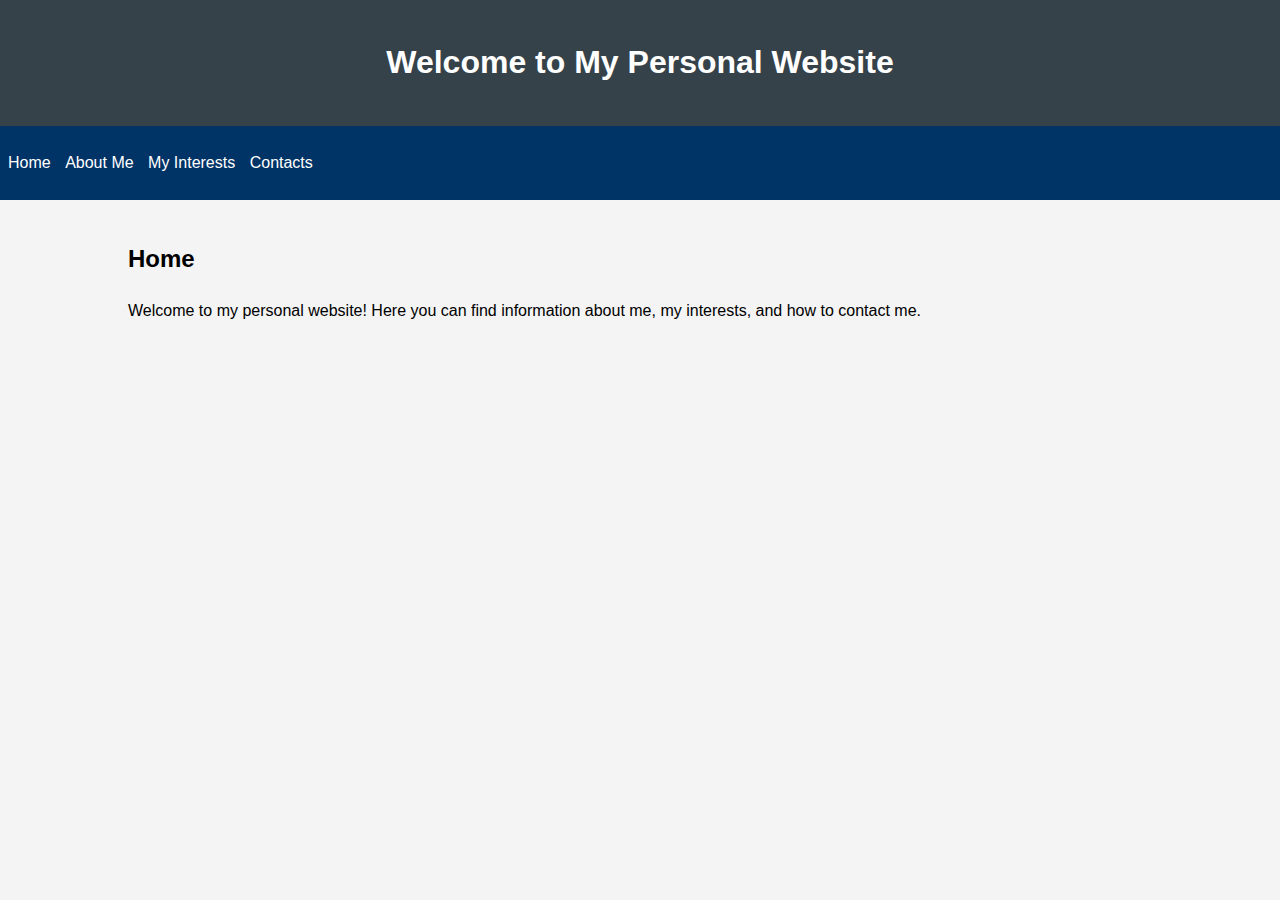
==== index.html @ 5ab27895 "Add files via upload" ====
<!DOCTYPE html>
<html lang="en">
<head>
    <meta charset="UTF-8">
    <meta name="viewport" content="width=device-width, initial-scale=1.0">
    <title>Homework 1</title>
    <style>
        body {
            font-family: Arial, sans-serif;
            line-height: 1.6;
            margin: 0;
            padding: 0;
            background-color: #f4f4f4;
        }
        header {
            background-color: #35424a;
            color: white;
            text-align: center;
            padding: 1rem;
        }
        nav {
            background-color: #003366;
            color: white;
            padding: 0.5rem;
        }
        nav ul {
            list-style-type: none;
            padding: 0;
        }
        nav ul li {
            display: inline;
            margin-right: 10px;
        }
        nav ul li a {
            color: white;
            text-decoration: none;
        }
        .container {
            width: 80%;
            margin: auto;
            overflow: hidden;
            padding: 20px;
        }
    </style>
</head>
<body>
    <header>
        <h1>Welcome to My Personal Website</h1>
    </header>
    <nav>
        <ul>
            <li><a href="index.html">Home</a></li>
            <li><a href="about.html">About Me</a></li>
            <li><a href="interests.html">My Interests</a></li>
            <li><a href="contact.html">Contacts</a></li>
        </ul>
    </nav>
    <div class="container">
        <h2>Home</h2>
        <p>Welcome to my personal website! Here you can find information about me, my interests, and how to contact me.</p>
    </div>
</body>
</html>
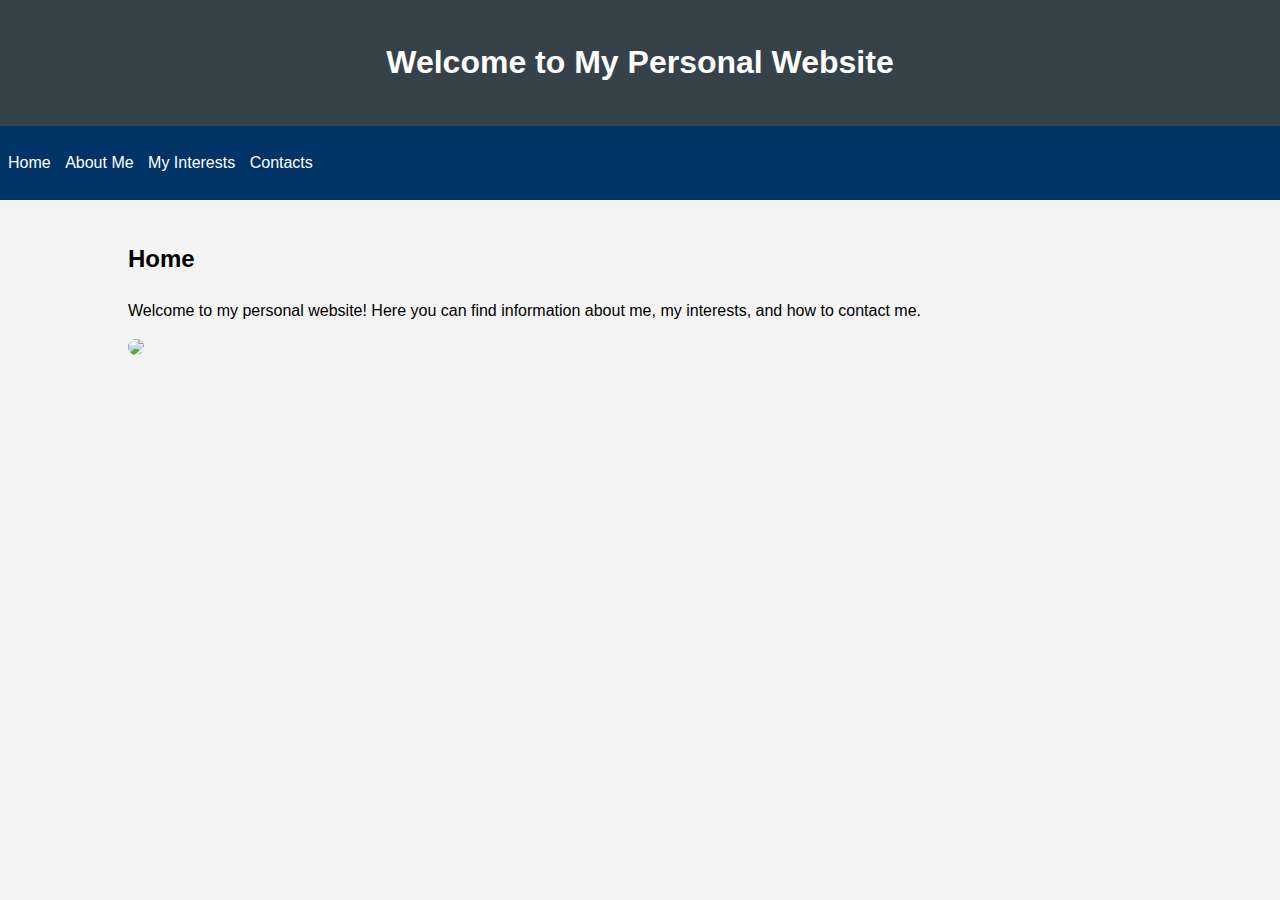
==== commit e811ac16: "Add files via upload" ====
--- a/index.html
+++ b/index.html
@@ -58,6 +58,7 @@
     <div class="container">
         <h2>Home</h2>
         <p>Welcome to my personal website! Here you can find information about me, my interests, and how to contact me.</p>
+        <img src="Screenshot 2024-09-12 at 7.30.13 PM.png" style="max-width: 100%; height: auto; border-radius: 8px; margin-bottom: 10px;">
     </div>
 </body>
 </html>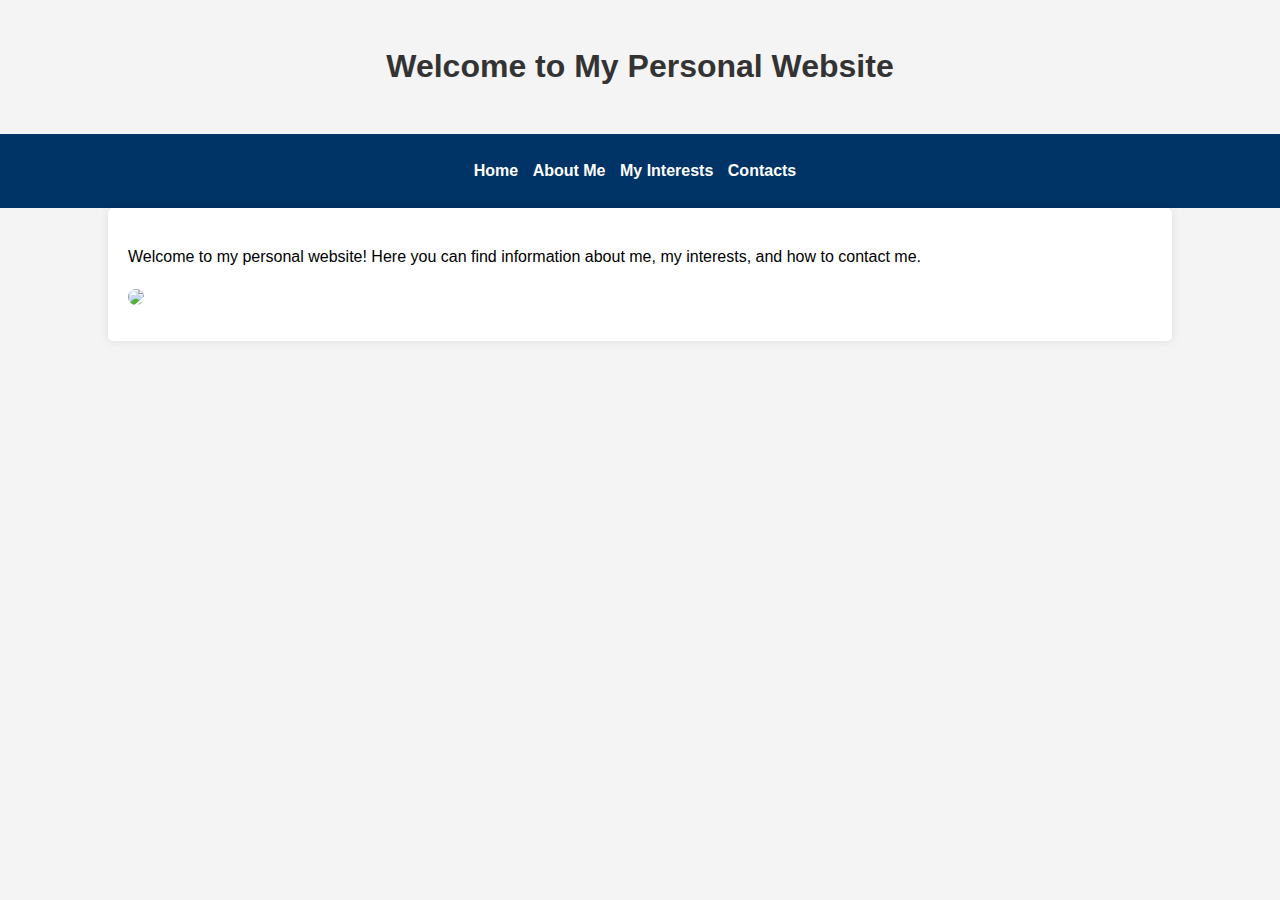
==== commit 7692c5fb: "Add files via upload" ====
--- a/index.html
+++ b/index.html
@@ -4,6 +4,7 @@
     <meta charset="UTF-8">
     <meta name="viewport" content="width=device-width, initial-scale=1.0">
     <title>Homework 1</title>
+    <link rel="stylesheet" href="styles.css">
     <style>
         body {
             font-family: Arial, sans-serif;
@@ -13,7 +14,7 @@
             background-color: #f4f4f4;
         }
         header {
-            background-color: #35424a;
+            background-color: #000204;
             color: white;
             text-align: center;
             padding: 1rem;
@@ -44,21 +45,20 @@
     </style>
 </head>
 <body>
-    <header>
+    <div>
         <h1>Welcome to My Personal Website</h1>
-    </header>
+    </div>
     <nav>
         <ul>
             <li><a href="index.html">Home</a></li>
             <li><a href="about.html">About Me</a></li>
-            <li><a href="interests.html">My Interests</a></li>
+            <li><a href="interest.html">My Interests</a></li>
             <li><a href="contact.html">Contacts</a></li>
         </ul>
     </nav>
     <div class="container">
-        <h2>Home</h2>
         <p>Welcome to my personal website! Here you can find information about me, my interests, and how to contact me.</p>
-        <img src="Screenshot 2024-09-12 at 7.30.13 PM.png" style="max-width: 100%; height: auto; border-radius: 8px; margin-bottom: 10px;">
+        <img src="coding.png" style="max-width: 100%; height: auto; border-radius: 8px; margin-bottom: 8px;">
     </div>
 </body>
 </html>--- a/styles.css
+++ b/styles.css
@@ -0,0 +1,114 @@
+/* Global Styles */
+body {
+    font-family: Arial, sans-serif;
+    line-height: 1.6;
+    margin: 0;
+    padding: 0;
+    background-color: #f4f4f4;
+}
+
+.container {
+    width: 80%;
+    margin: auto;
+    overflow: hidden;
+    padding: 20px;
+    background-color: white;
+    box-shadow: 0 0 10px rgba(0,0,0,0.1);
+    border-radius: 5px;
+}
+
+/* Navigation Styles */
+nav {
+    background-color: #333;
+    color: white;
+    padding: 10px 0;
+}
+
+nav ul {
+    padding: 0;
+    list-style-type: none;
+    text-align: center;
+}
+
+nav ul li {
+    display: inline;
+    margin-right: 20px;
+}
+
+nav ul li a {
+    color: white;
+    text-decoration: none;
+    font-weight: bold;
+}
+
+/* Header Styles */
+h1 {
+    color: #333;
+    text-align: center;
+    padding: 20px 0;
+}
+
+/* Content Styles */
+p {
+    margin-bottom: 20px;
+}
+
+/* Interest Items */
+.interest-row {
+    display: flex;
+    flex-wrap: wrap;
+    justify-content: center;
+    gap: 30px;
+    margin-bottom: 30px;
+}
+
+.interest-item {
+    text-align: center;
+    max-width: 300px;
+}
+
+.interest-images {
+    display: flex;
+    flex-wrap: wrap;
+    justify-content: center;
+    gap: 20px;
+    margin-bottom: 15px;
+}
+
+.interest-image {
+    width: 100%;
+    max-width: 200px;
+    height: auto;
+    object-fit: cover;
+    border-radius: 8px;
+}
+
+/* Contact Links */
+ul {
+    list-style-type: none;
+    padding: 0;
+}
+
+ul li {
+    margin-bottom: 10px;
+}
+
+a {
+    color: #333;
+    text-decoration: none;
+}
+
+a:hover {
+    text-decoration: underline;
+}
+
+/* Responsive Design */
+@media (max-width: 768px) {
+    .container {
+        width: 95%;
+    }
+    
+    .interest-item {
+        max-width: 100%;
+    }
+}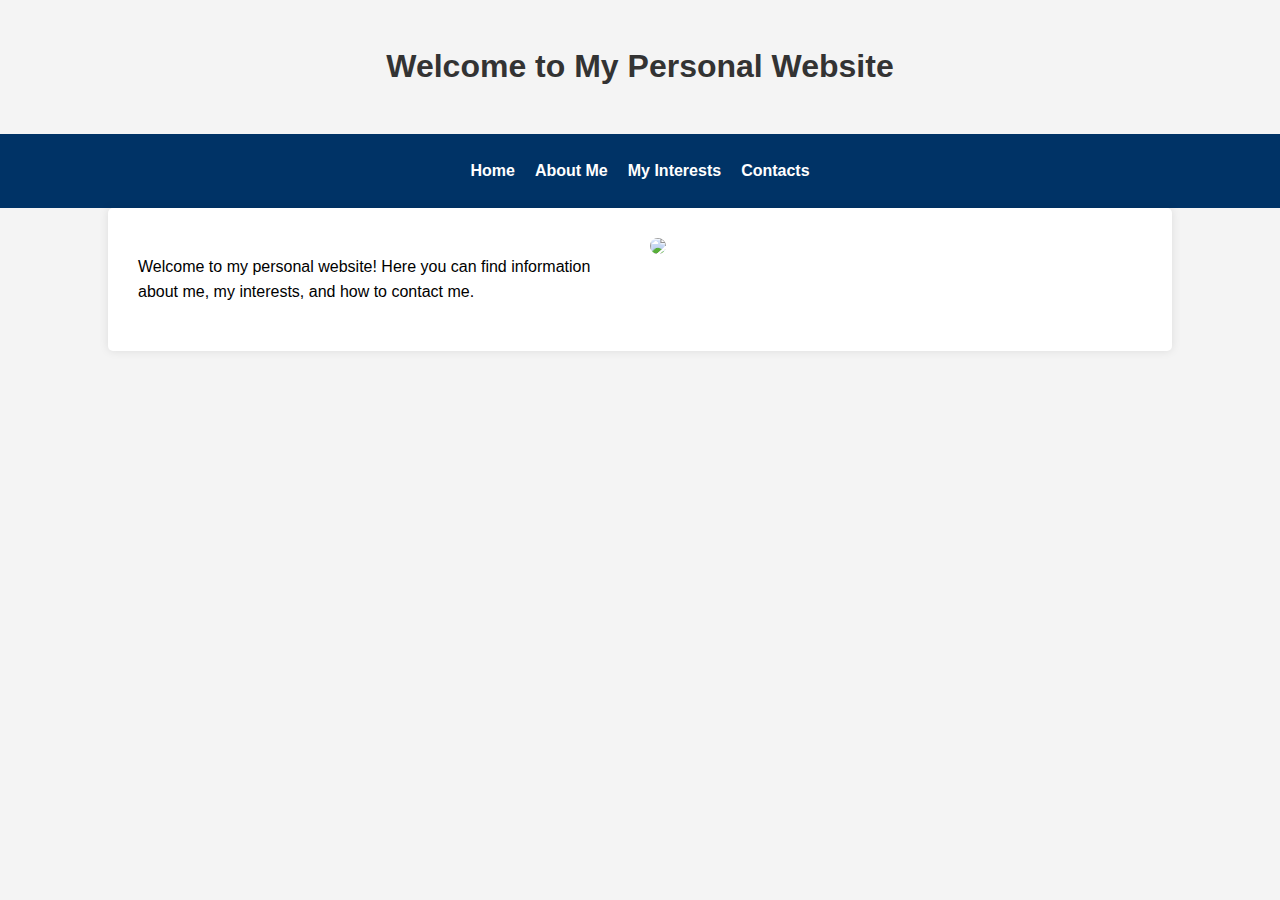
==== commit 25061190: "Add files via upload" ====
--- a/index.html
+++ b/index.html
@@ -3,7 +3,7 @@
 <head>
     <meta charset="UTF-8">
     <meta name="viewport" content="width=device-width, initial-scale=1.0">
-    <title>Homework 1</title>
+    <title>Homework 2</title>
     <link rel="stylesheet" href="styles.css">
     <style>
         body {
@@ -48,6 +48,7 @@
     <div>
         <h1>Welcome to My Personal Website</h1>
     </div>
+
     <nav>
         <ul>
             <li><a href="index.html">Home</a></li>
@@ -56,9 +57,16 @@
             <li><a href="contact.html">Contacts</a></li>
         </ul>
     </nav>
+
     <div class="container">
-        <p>Welcome to my personal website! Here you can find information about me, my interests, and how to contact me.</p>
-        <img src="coding.png" style="max-width: 100%; height: auto; border-radius: 8px; margin-bottom: 8px;">
+        <div class="flex-container">
+            <div class="flex-item">
+                <p>Welcome to my personal website! Here you can find information about me, my interests, and how to contact me.</p>
+            </div>
+            <div class="flex-item">
+                <img src="coding.png" style="max-width: 100%; height: auto; border-radius: 8px; margin-bottom: 8px;">
+            </div>
+        </div>
     </div>
 </body>
 </html>--- a/styles.css
+++ b/styles.css
@@ -9,8 +9,8 @@
 
 .container {
     width: 80%;
+    max-width: 1200px;
     margin: auto;
-    overflow: hidden;
     padding: 20px;
     background-color: white;
     box-shadow: 0 0 10px rgba(0,0,0,0.1);
@@ -27,12 +27,13 @@
 nav ul {
     padding: 0;
     list-style-type: none;
-    text-align: center;
+    display: flex;
+    justify-content: center;
+    flex-wrap: wrap;
 }
 
 nav ul li {
-    display: inline;
-    margin-right: 20px;
+    margin: 0 10px;
 }
 
 nav ul li a {
@@ -42,45 +43,36 @@
 }
 
 /* Header Styles */
-h1 {
+h1, h2 {
     color: #333;
     text-align: center;
     padding: 20px 0;
 }
 
-/* Content Styles */
-p {
-    margin-bottom: 20px;
+/* Interest Styles */
+.interest-section {
+    margin-bottom: 40px;
 }
 
-/* Interest Items */
-.interest-row {
-    display: flex;
-    flex-wrap: wrap;
-    justify-content: center;
-    gap: 30px;
-    margin-bottom: 30px;
-}
-
-.interest-item {
+.interest-heading {
     text-align: center;
-    max-width: 300px;
+    margin-bottom: 20px;
+    font-size: 24px;
 }
 
 .interest-images {
     display: flex;
+    justify-content: center;
     flex-wrap: wrap;
-    justify-content: center;
     gap: 20px;
-    margin-bottom: 15px;
+    margin-bottom: 20px;
 }
 
 .interest-image {
-    width: 100%;
-    max-width: 200px;
-    height: auto;
+    width: 300px;
+    height: 300px;
     object-fit: cover;
-    border-radius: 8px;
+    border-radius: 10px;
 }
 
 /* Contact Links */
@@ -106,9 +98,50 @@
 @media (max-width: 768px) {
     .container {
         width: 95%;
+        padding: 10px;
     }
     
-    .interest-item {
-        max-width: 100%;
+    nav ul {
+        flex-direction: column;
+        align-items: center;
+    }
+    
+    nav ul li {
+        margin: 5px 0;
+    }
+    
+    .interest-image {
+        width: 100%;
+        max-width: 300px;
+        height: auto;
+    }
+}
+
+@media (max-width: 480px) {
+    h1, h2 {
+        font-size: 1.5em;
+    }
+    
+    .interest-heading {
+        font-size: 20px;
+    }
+}
+
+/* Flexbox improvements */
+.flex-container {
+    display: flex;
+    flex-wrap: wrap;
+    justify-content: space-between;
+    align-items: flex-start;
+}
+
+.flex-item {
+    flex: 1 1 300px;
+    margin: 10px;
+}
+
+@media (max-width: 768px) {
+    .flex-item {
+        flex: 1 1 100%;
     }
 }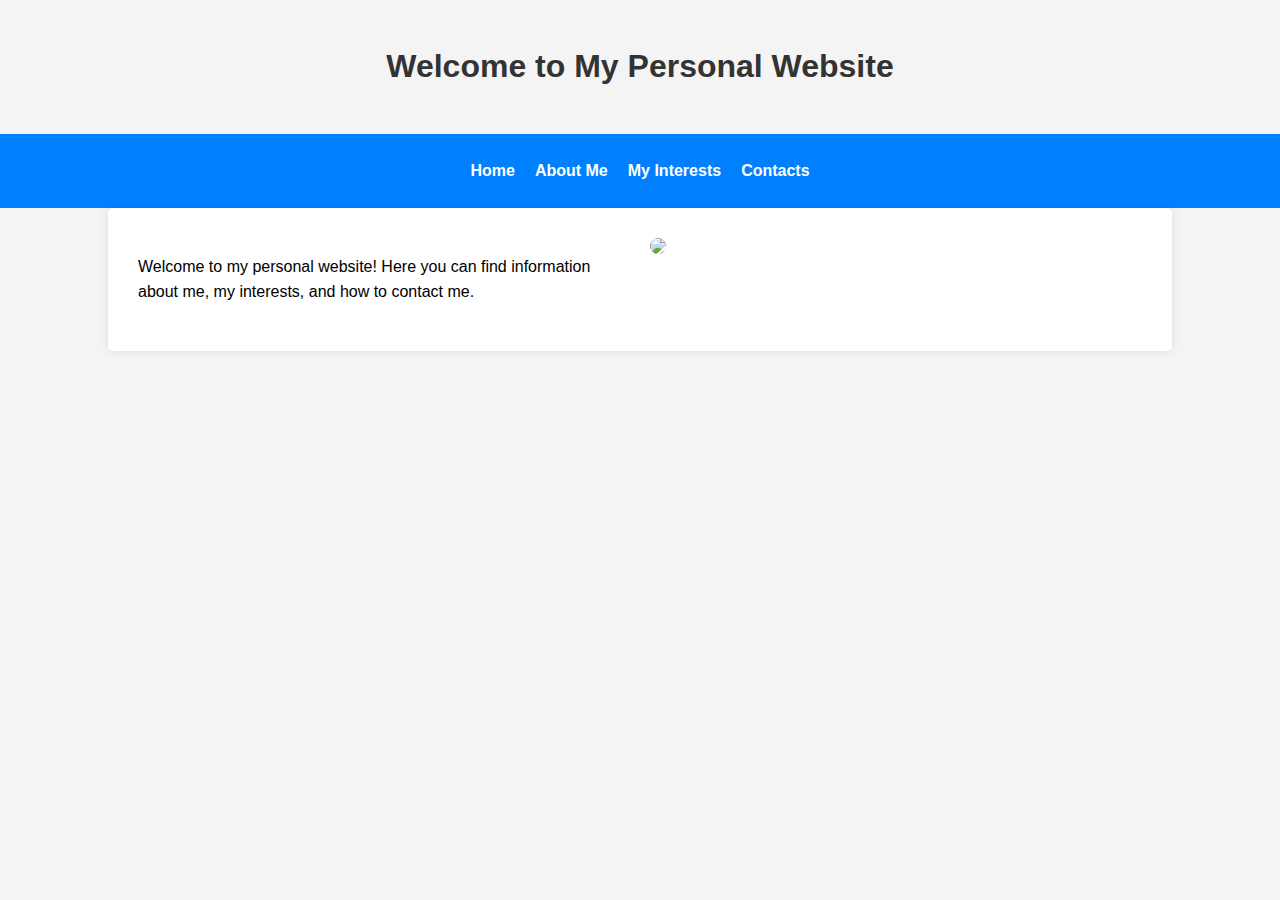
==== commit f51dfd57: "Add files via upload" ====
--- a/index.html
+++ b/index.html
@@ -20,8 +20,8 @@
             padding: 1rem;
         }
         nav {
-            background-color: #003366;
-            color: white;
+            background-color: #0080FF;
+            color: white; /* text color */
             padding: 0.5rem;
         }
         nav ul {
--- a/styles.css
+++ b/styles.css
@@ -86,12 +86,12 @@
 }
 
 a {
-    color: #333;
+    color: #0000EE;
     text-decoration: none;
 }
 
 a:hover {
-    text-decoration: underline;
+    text-decoration: overline; /* overline, blink */
 }
 
 /* Responsive Design */
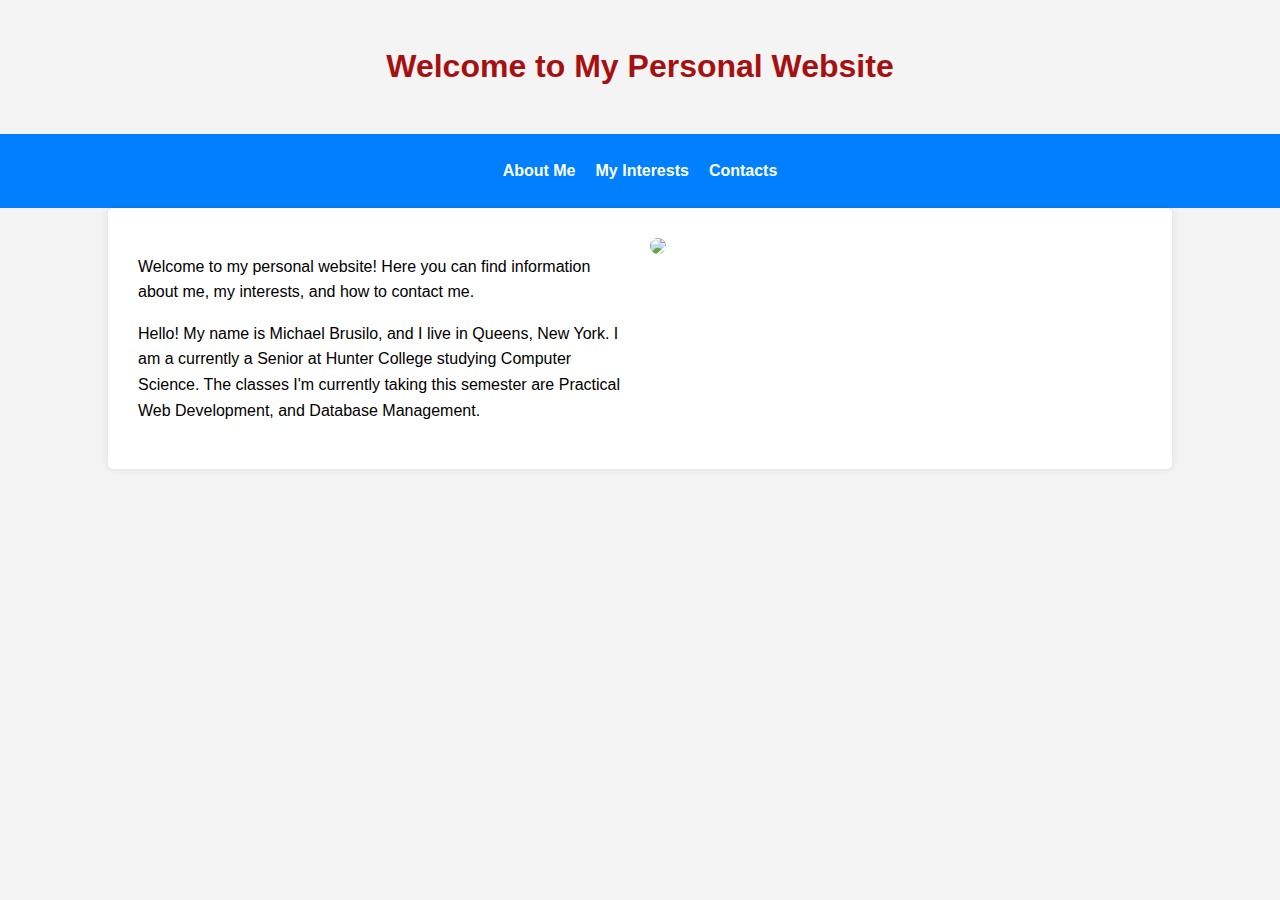
==== commit 97fe86a0: "Add files via upload" ====
--- a/index.html
+++ b/index.html
@@ -51,8 +51,7 @@
 
     <nav>
         <ul>
-            <li><a href="index.html">Home</a></li>
-            <li><a href="about.html">About Me</a></li>
+            <li><a href="index.html">About Me</a></li>
             <li><a href="interest.html">My Interests</a></li>
             <li><a href="contact.html">Contacts</a></li>
         </ul>
@@ -62,6 +61,9 @@
         <div class="flex-container">
             <div class="flex-item">
                 <p>Welcome to my personal website! Here you can find information about me, my interests, and how to contact me.</p>
+                <p>Hello! My name is Michael Brusilo, and I live in Queens, New York. I am a currently a Senior at Hunter College studying Computer Science.
+                    The classes I'm currently taking this semester are Practical Web Development, and Database Management.
+                </p>
             </div>
             <div class="flex-item">
                 <img src="coding.png" style="max-width: 100%; height: auto; border-radius: 8px; margin-bottom: 8px;">
--- a/styles.css
+++ b/styles.css
@@ -44,7 +44,7 @@
 
 /* Header Styles */
 h1, h2 {
-    color: #333;
+    color: #a51111;
     text-align: center;
     padding: 20px 0;
 }
@@ -91,7 +91,7 @@
 }
 
 a:hover {
-    text-decoration: overline; /* overline, blink */
+    text-decoration: blink; /* blink, underline */
 }
 
 /* Responsive Design */
